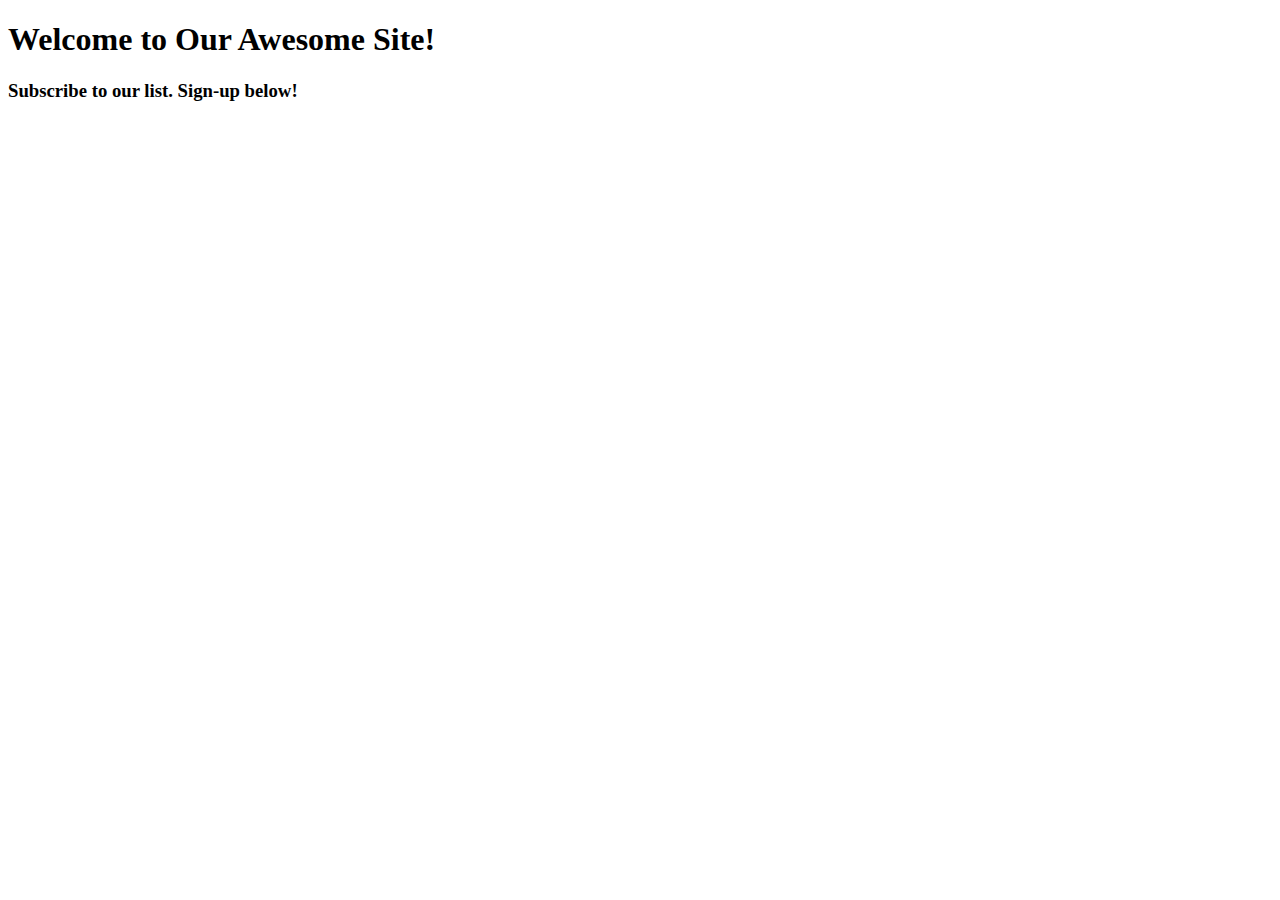
==== src/main/resources/templates/subscriber/index.html @ 3e901787 "Creating a working Spring Boot project" ====
<!DOCTYPE html>
<html>
<head>
<meta charset="UTF-8">
<title>Subscriber List</title>
</head>
<body>
	<h1>Welcome to Our Awesome Site!</h1>
	<h3>Subscribe to our list. Sign-up below!</h3>
</body>
</html>
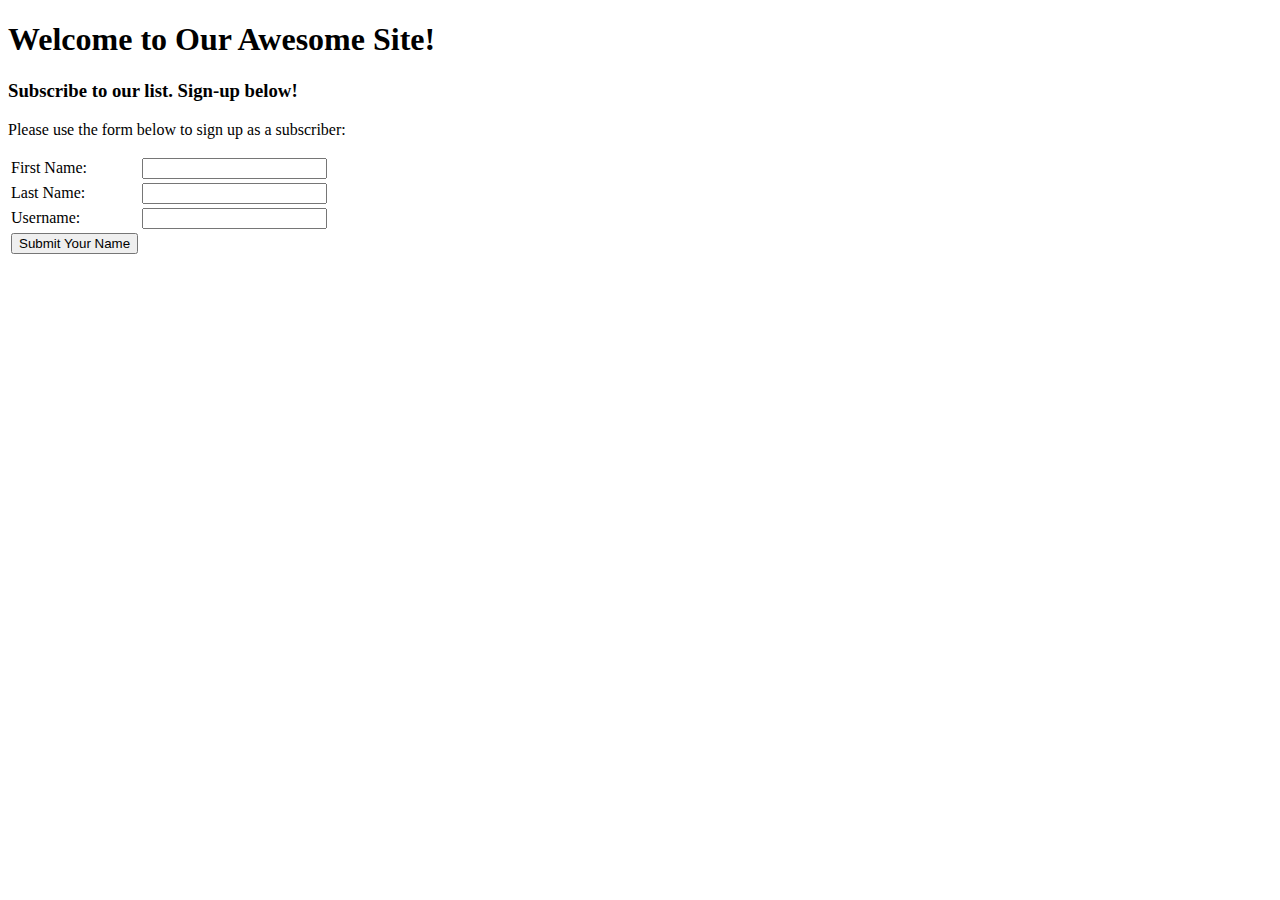
==== commit b9305539: "Adding a form" ====
--- a/src/main/resources/templates/subscriber/index.html
+++ b/src/main/resources/templates/subscriber/index.html
@@ -1,5 +1,5 @@
 <!DOCTYPE html>
-<html>
+<html xmlns:th="http://www.thymeleaf.org">
 <head>
 <meta charset="UTF-8">
 <title>Subscriber List</title>
@@ -7,5 +7,26 @@
 <body>
 	<h1>Welcome to Our Awesome Site!</h1>
 	<h3>Subscribe to our list. Sign-up below!</h3>
+	<p>Please use the form below to sign up as a subscriber:</p>
+	<form action="#" th:action="@{/}" th:object="${subscriber}"
+		method="post">
+		<table>
+			<tr>
+				<td>First Name:</td>
+				<td><input type="text" th:field="*{firstName}" /></td>
+			</tr>
+			<tr>
+				<td>Last Name:</td>
+				<td><input type="text" th:field="*{lastName}" /></td>
+			</tr>
+			<tr>
+				<td>Username:</td>
+				<td><input type="text" th:field="*{username}" /></td>
+			</tr>
+			<tr>
+				<td><button type="submit">Submit Your Name</button></td>
+			</tr>
+		</table>
+	</form>
 </body>
 </html>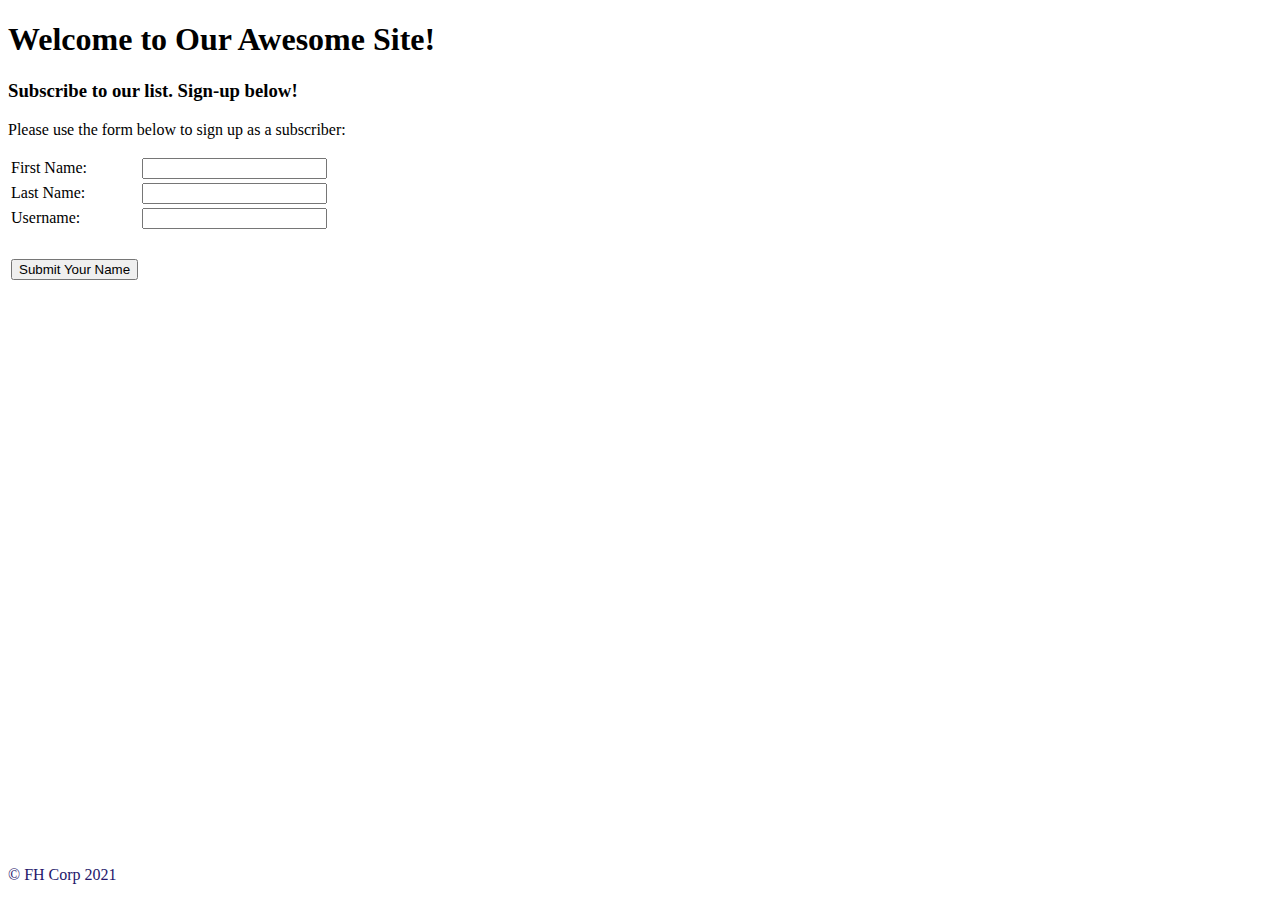
==== commit 65a44efd: "Adding Bootstrap, HTML, and CSS" ====
--- a/src/main/resources/templates/subscriber/index.html
+++ b/src/main/resources/templates/subscriber/index.html
@@ -3,8 +3,11 @@
 <head>
 <meta charset="UTF-8">
 <title>Subscriber List</title>
+<link rel="stylesheet" type="text/css" href="../../stylesheets/indexStyle.css">
+<link th:replace="subscriber/fragments/headLink">
 </head>
 <body>
+	<div class="container-fluid">
 	<h1>Welcome to Our Awesome Site!</h1>
 	<h3>Subscribe to our list. Sign-up below!</h3>
 	<p>Please use the form below to sign up as a subscriber:</p>
@@ -23,10 +26,17 @@
 				<td>Username:</td>
 				<td><input type="text" th:field="*{username}" /></td>
 			</tr>
-			<tr>
-				<td><button type="submit">Submit Your Name</button></td>
+			<tr height="75px">
+				<td><button class="btn btn-success btn-sm" type="submit">Submit Your Name</button></td>
 			</tr>
 		</table>
-	</form>
+	</form>		
+	</div>
+	<div>
+    		<footer class="container-fluid" style="text-align: center; position: absolute; bottom: 0;">
+    		<p style="color:#24166A;">© FH Corp 2021<p>
+    		</footer>
+	</div>
+	<script th:replace="subscriber/fragments/scripts"></script>
 </body>
 </html>